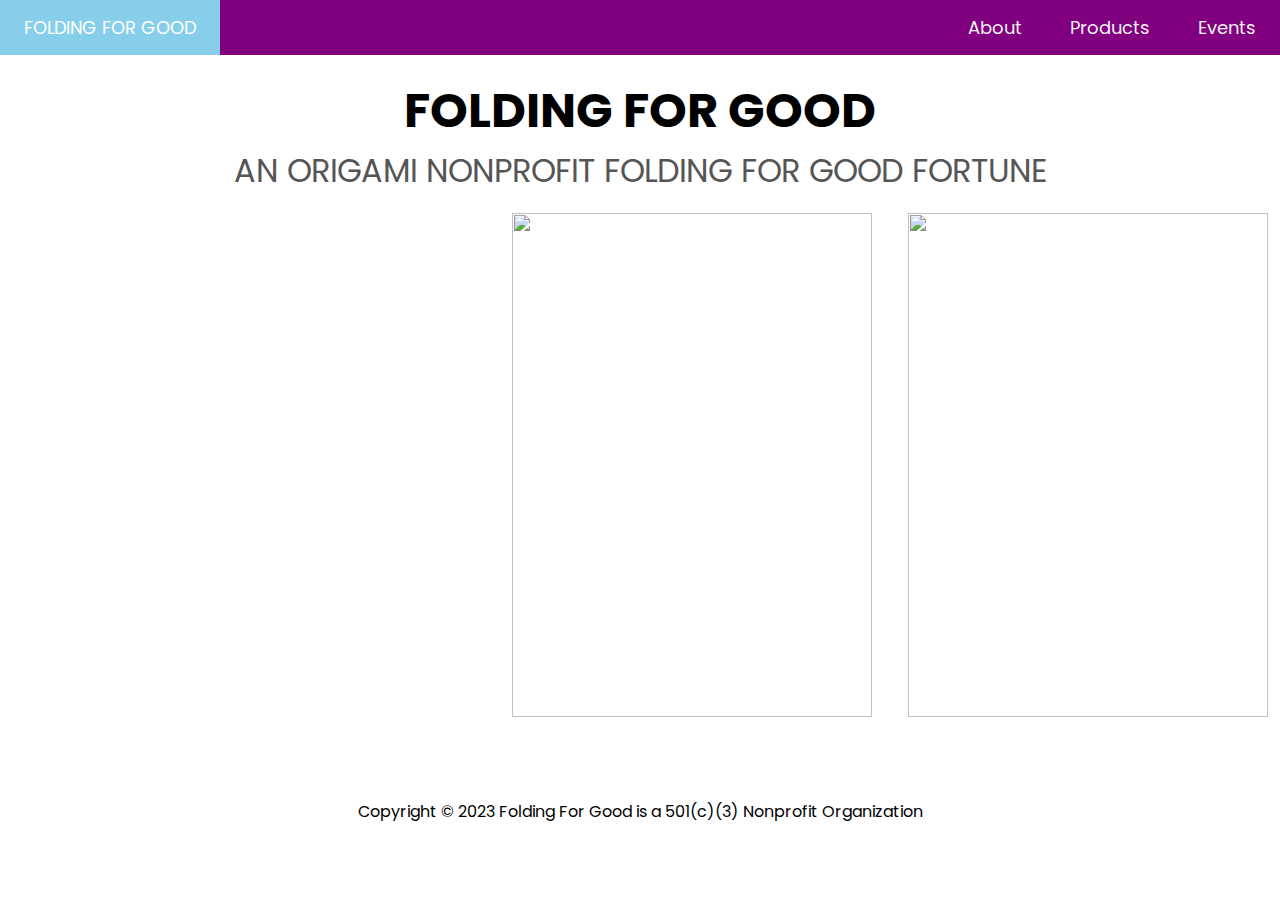
==== home.html @ 0cfb1a0a "Added vertical scrolling with hidden scroll bar" ====
<!DOCTYPE html>
<html lang="en">
<head>
    <meta charset="UTF-8">
    <meta name="viewport" content="width=device-width, initial-scale=1.0">
    <title>FOLDING FOR GOOD - Home</title>
    <link rel="stylesheet" href="/style.css" />
    
</head>
<body>
  <div class="topnav">
        <a class="active" href="./home.html">FOLDING FOR GOOD</a>
        <div class="topnav-right">
          <a href="./about.html">About</a>
          <a href="./products.html">Products</a>
          <a href="./events.html">Events</a>
      </div>
  </div>

  <section id="description">
    <h1 class="title">FOLDING FOR GOOD</h1>
    <p class="organization-description">AN ORIGAMI NONPROFIT FOLDING FOR GOOD FORTUNE</p>
  </section>

  <div id="image-track" data-mouse-down-at="0" data-prev-percentage="0">
    <img class="image" src="https://images.unsplash.com/photo-1524781289445-ddf8f5695861?ixlib=rb-4.0.3&ixid=MnwxMjA3fDB8MHxwaG90by1wYWdlfHx8fGVufDB8fHx8&auto=format&fit=crop&w=1770&q=80" draggable="false" />
    <img class="image" src="https://images.unsplash.com/photo-1610194352361-4c81a6a8967e?ixlib=rb-4.0.3&ixid=MnwxMjA3fDB8MHxwaG90by1wYWdlfHx8fGVufDB8fHx8&auto=format&fit=crop&w=1674&q=80" draggable="false" />
    <img class="image" src="https://images.unsplash.com/photo-1618202133208-2907bebba9e1?ixlib=rb-4.0.3&ixid=MnwxMjA3fDB8MHxwaG90by1wYWdlfHx8fGVufDB8fHx8&auto=format&fit=crop&w=1770&q=80" draggable="false" />
    <img class="image" src="https://images.unsplash.com/photo-1495805442109-bf1cf975750b?ixlib=rb-4.0.3&ixid=MnwxMjA3fDB8MHxwaG90by1wYWdlfHx8fGVufDB8fHx8&auto=format&fit=crop&w=1770&q=80" draggable="false" />
    <img class="image" src="https://images.unsplash.com/photo-1548021682-1720ed403a5b?ixlib=rb-4.0.3&ixid=MnwxMjA3fDB8MHxwaG90by1wYWdlfHx8fGVufDB8fHx8&auto=format&fit=crop&w=1770&q=80" draggable="false" />
    <img class="image" src="https://images.unsplash.com/photo-1496753480864-3e588e0269b3?ixlib=rb-4.0.3&ixid=MnwxMjA3fDB8MHxwaG90by1wYWdlfHx8fGVufDB8fHx8&auto=format&fit=crop&w=2134&q=80" draggable="false" />
    <img class="image" src="https://images.unsplash.com/photo-1613346945084-35cccc812dd5?ixlib=rb-4.0.3&ixid=MnwxMjA3fDB8MHxwaG90by1wYWdlfHx8fGVufDB8fHx8&auto=format&fit=crop&w=1759&q=80" draggable="false" />
    <img class="image" src="https://images.unsplash.com/photo-1516681100942-77d8e7f9dd97?ixlib=rb-4.0.3&ixid=MnwxMjA3fDB8MHxwaG90by1wYWdlfHx8fGVufDB8fHx8&auto=format&fit=crop&w=1770&q=80" draggable="false" />
  </div>

<!--
  tentative email icon for contact/other social media/info
  <img class="image" src="./assets/email.png" draggable="false"/>
-->

<footer class="copyright-information-home">Copyright © 2023 Folding For Good is a 501(c)(3) Nonprofit Organization</footer>
  <!--figure out footer later-->
  <script src="/script.js"></script>
</body>
</html>
---- style.css ----
@import url("https://fonts.googleapis.com/css2?family=Poppins:wght@300;400;500;600&display=swap");

* {
  margin: 0;
  padding: 0;
}

body {
  font-family: "Poppins", sans-serif;
}

html {
  scroll-behavior: smooth;
}

p {
  color: rgb(85, 85, 85);
}

body {
  height: 100vh;
  width: 100vw;
  background-color: white;
  margin: 0rem;
  overflow-x: hidden;
  overflow-y: scroll;
}

::-webkit-scrollbar {
  display: none;
}

/* DESKTOP NAV */
.topnav {
  overflow: hidden;
  background-color: purple;
}

.topnav a {
  float: left;
  color: #f2f2f2;
  text-align: center;
  padding: 14px 24px;
  text-decoration: none;
  font-size: 18px;
}

.topnav a:hover {
  background-color: #ddd;
  color: black;
}

.topnav a.active {
  background-color: skyblue;
  color: white;
}

.topnav-right {
  float: right;
}

/* HOME PAGE */

.title {
  font-size: 3rem;
  text-align: center;
  padding-top: 20px;
}

.organization-description {
    text-align: center;
    font-size: 2rem;
}

.copyright-information-home {
  padding-top: 100px;
  text-align: center;
}

footer{ 
  padding-top: 100px;
  text-align: center;
}

/* ABOUT INFORMATION*/

#about-information {
  position: relative;
  background-color: yellow;
  text-align: center;
}

.what-we-do {
  text-align: center;
}

.what-we-do-info {
  text-align: center;
}

#mission-goals {
  position: relative;
  background-color: white;
  text-align: center;
}

#our-mission {
  position: relative;
  background-color: yellow;
  text-align: center;
}

#our-values {
  position: relative;
  background-color: white;
  text-align: center;
}

/* PRODUCTS SECTION */

#payment-information {
  text-align: center;
}

ul {
  list-style-type: disc;
  list-style-position: inside; 
}

/* IMAGES */

#image-track {
  display: flex;
  gap: 4vmin;
  position: relative;
  left: 40%;
  top: 30%;
  transform: translate(0%, -50%); 
  user-select: none; /* -- Prevent image highlighting -- */
}

#image-track > .image {
  width: 40vmin;
  height: 56vmin;
  object-fit: cover;
  object-position: 115% center; /* modify to match objectPosition js line 28*/
}
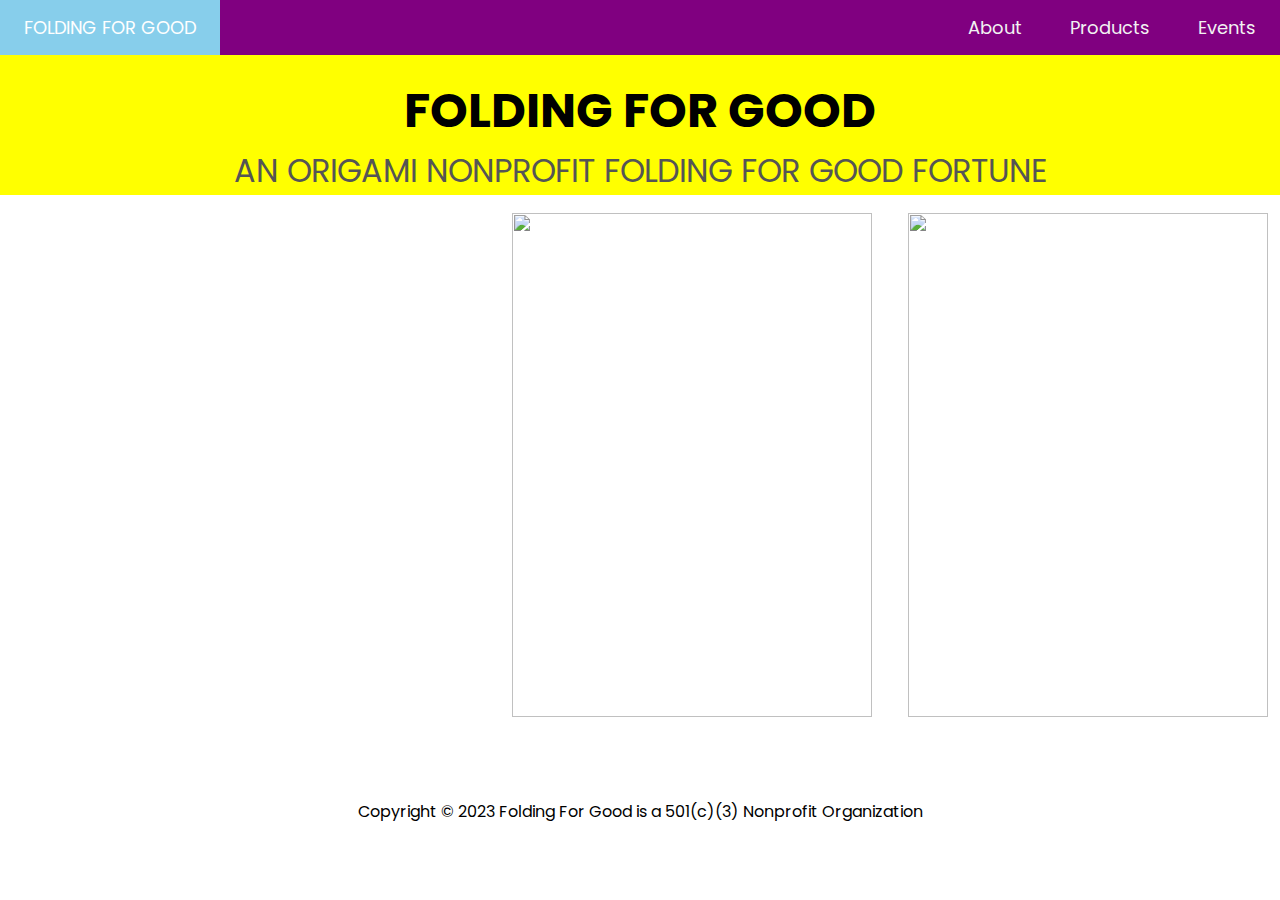
==== commit 25a5cad5: "Save before trying to implement image slider" ====
--- a/home.html
+++ b/home.html
@@ -40,6 +40,6 @@
 
 <footer class="copyright-information-home">Copyright © 2023 Folding For Good is a 501(c)(3) Nonprofit Organization</footer>
   <!--figure out footer later-->
-  <script src="/script.js"></script>
+  <script src="/script.js"></script> <!--if issue with reloading continues after publication look for method to auto refresh-->
 </body>
 </html>--- a/style.css
+++ b/style.css
@@ -3,6 +3,7 @@
 * {
   margin: 0;
   padding: 0;
+  box-sizing: border-box;
 }
 
 body {
@@ -60,6 +61,10 @@
 }
 
 /* HOME PAGE */
+
+#description {
+  background-color: yellow;
+}
 
 .title {
   font-size: 3rem;
@@ -120,12 +125,23 @@
 
 #payment-information {
   text-align: center;
+  background-color: yellow;
 }
 
 ul {
   list-style-type: disc;
   list-style-position: inside; 
 }
+/*
+#image-slider {
+  position: relative;
+  width: 100%;
+  min-height: 100vh;
+  display: flex;
+  justify-content: center;
+  align-items:center;
+  background: #2196;
+}*/
 
 /* IMAGES */
 
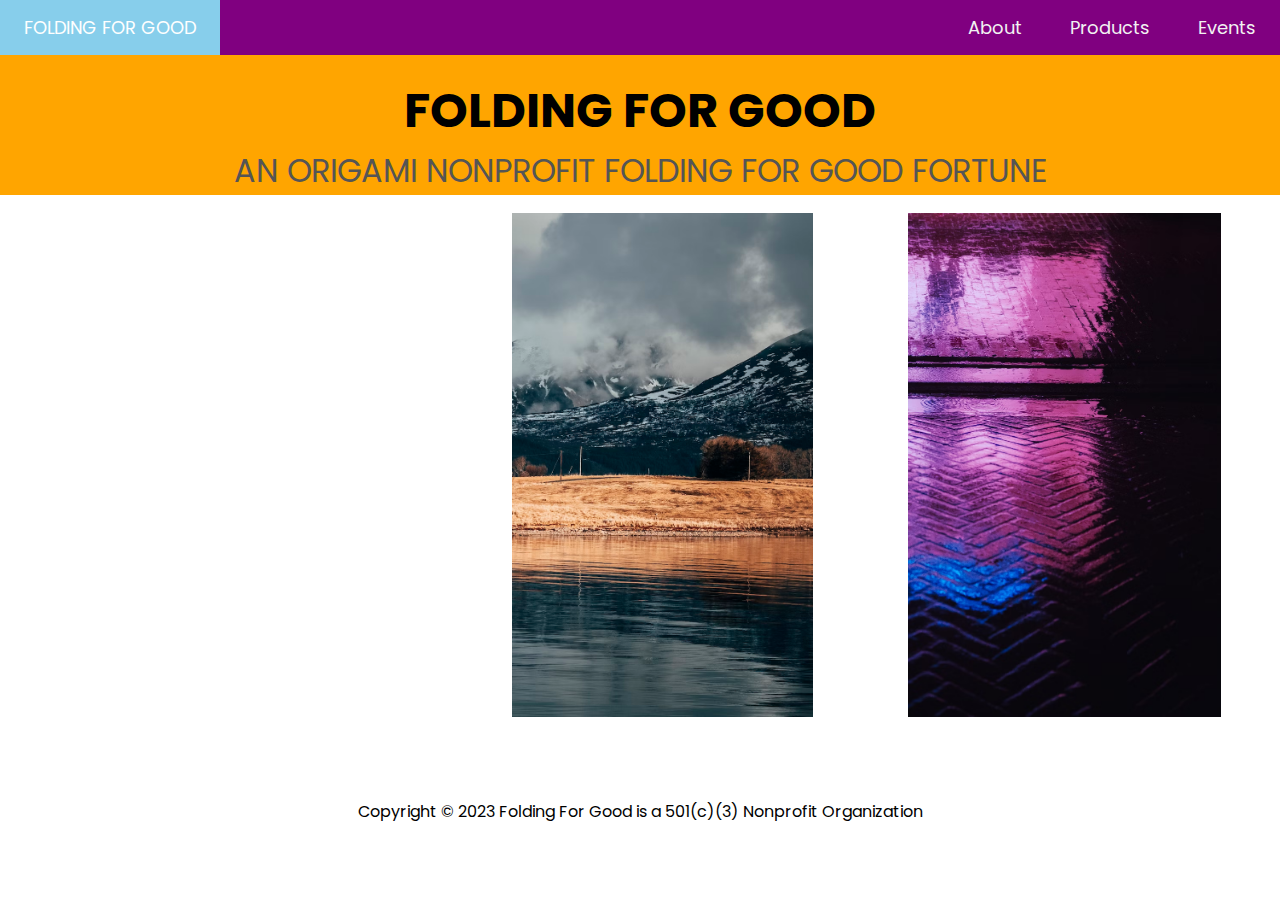
==== commit 0e8f8918: "Updated assets with local pictures" ====
--- a/home.html
+++ b/home.html
@@ -23,14 +23,14 @@
   </section>
 
   <div id="image-track" data-mouse-down-at="0" data-prev-percentage="0">
-    <img class="image" src="https://images.unsplash.com/photo-1524781289445-ddf8f5695861?ixlib=rb-4.0.3&ixid=MnwxMjA3fDB8MHxwaG90by1wYWdlfHx8fGVufDB8fHx8&auto=format&fit=crop&w=1770&q=80" draggable="false" />
-    <img class="image" src="https://images.unsplash.com/photo-1610194352361-4c81a6a8967e?ixlib=rb-4.0.3&ixid=MnwxMjA3fDB8MHxwaG90by1wYWdlfHx8fGVufDB8fHx8&auto=format&fit=crop&w=1674&q=80" draggable="false" />
-    <img class="image" src="https://images.unsplash.com/photo-1618202133208-2907bebba9e1?ixlib=rb-4.0.3&ixid=MnwxMjA3fDB8MHxwaG90by1wYWdlfHx8fGVufDB8fHx8&auto=format&fit=crop&w=1770&q=80" draggable="false" />
-    <img class="image" src="https://images.unsplash.com/photo-1495805442109-bf1cf975750b?ixlib=rb-4.0.3&ixid=MnwxMjA3fDB8MHxwaG90by1wYWdlfHx8fGVufDB8fHx8&auto=format&fit=crop&w=1770&q=80" draggable="false" />
-    <img class="image" src="https://images.unsplash.com/photo-1548021682-1720ed403a5b?ixlib=rb-4.0.3&ixid=MnwxMjA3fDB8MHxwaG90by1wYWdlfHx8fGVufDB8fHx8&auto=format&fit=crop&w=1770&q=80" draggable="false" />
-    <img class="image" src="https://images.unsplash.com/photo-1496753480864-3e588e0269b3?ixlib=rb-4.0.3&ixid=MnwxMjA3fDB8MHxwaG90by1wYWdlfHx8fGVufDB8fHx8&auto=format&fit=crop&w=2134&q=80" draggable="false" />
-    <img class="image" src="https://images.unsplash.com/photo-1613346945084-35cccc812dd5?ixlib=rb-4.0.3&ixid=MnwxMjA3fDB8MHxwaG90by1wYWdlfHx8fGVufDB8fHx8&auto=format&fit=crop&w=1759&q=80" draggable="false" />
-    <img class="image" src="https://images.unsplash.com/photo-1516681100942-77d8e7f9dd97?ixlib=rb-4.0.3&ixid=MnwxMjA3fDB8MHxwaG90by1wYWdlfHx8fGVufDB8fHx8&auto=format&fit=crop&w=1770&q=80" draggable="false" />
+    <img class="image" src="./assets/img1.jpg" draggable="false" />
+    <img class="image" src="./assets/img2.jpg" draggable="false" />
+    <img class="image" src="./assets/img3.jpg" draggable="false" />
+    <img class="image" src="./assets/img4.jpg" draggable="false" />
+    <img class="image" src="./assets/img5.jpg" draggable="false" />
+    <img class="image" src="./assets/img6.jpg" draggable="false" />
+    <img class="image" src="./assets/img7.jpg" draggable="false" />
+    <img class="image" src="./assets/img8.jpg" draggable="false" />
   </div>
 
 <!--
--- a/style.css
+++ b/style.css
@@ -63,7 +63,7 @@
 /* HOME PAGE */
 
 #description {
-  background-color: yellow;
+  background-color: orange;
 }
 
 .title {
@@ -91,7 +91,7 @@
 
 #about-information {
   position: relative;
-  background-color: yellow;
+  background-color: orange;
   text-align: center;
 }
 
@@ -111,7 +111,7 @@
 
 #our-mission {
   position: relative;
-  background-color: yellow;
+  background-color: orange;
   text-align: center;
 }
 
@@ -125,23 +125,19 @@
 
 #payment-information {
   text-align: center;
-  background-color: yellow;
+  background-color: orange;
 }
 
 ul {
   list-style-type: disc;
   list-style-position: inside; 
 }
-/*
-#image-slider {
-  position: relative;
-  width: 100%;
-  min-height: 100vh;
-  display: flex;
-  justify-content: center;
-  align-items:center;
-  background: #2196;
-}*/
+
+/* PRODUCT IMAGES */
+
+
+
+
 
 /* IMAGES */
 
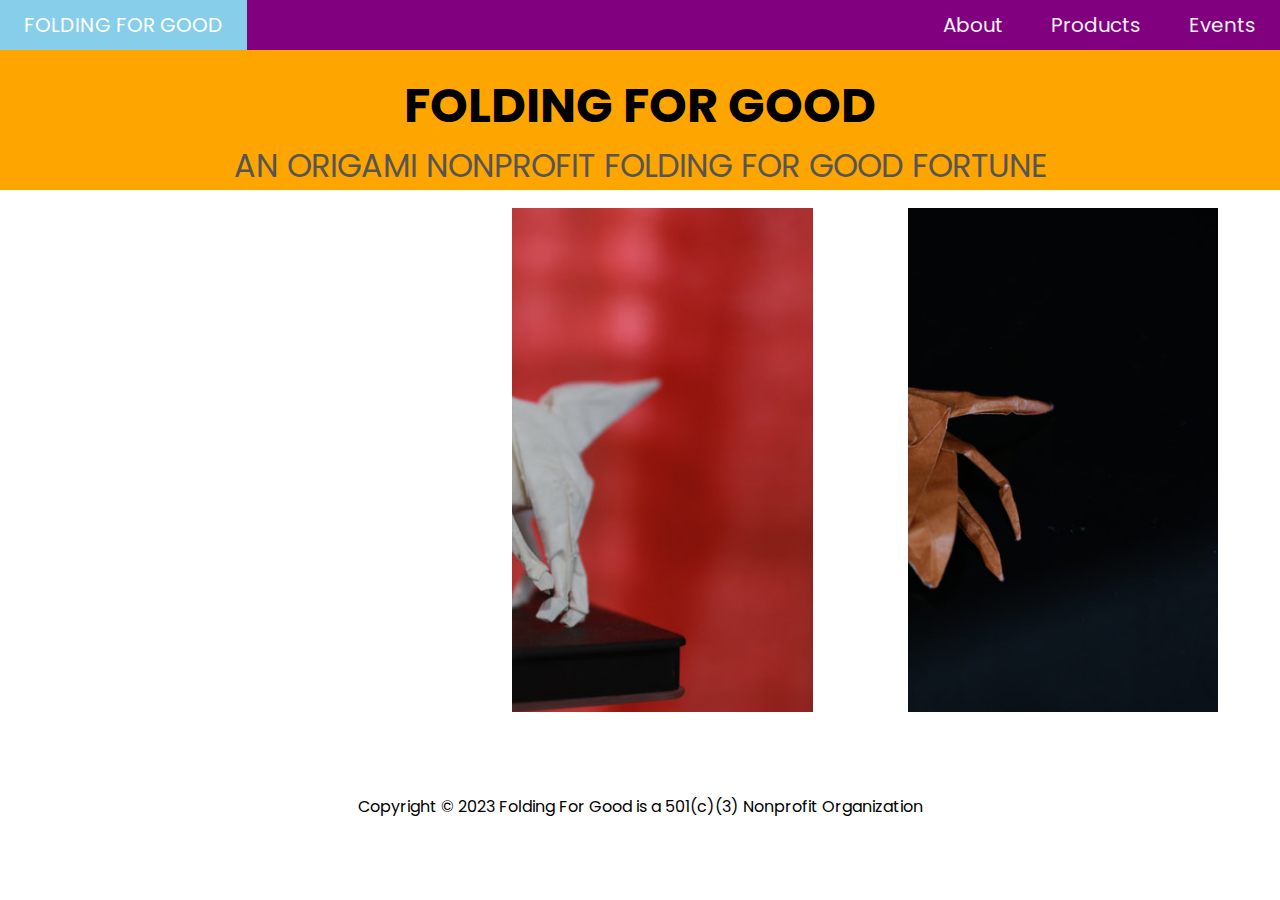
==== commit 03a540ca: "Updated home page images" ====
--- a/home.html
+++ b/home.html
@@ -17,25 +17,25 @@
       </div>
   </div>
 
-  <section id="description">
+  <section id="home-description">
     <h1 class="title">FOLDING FOR GOOD</h1>
     <p class="organization-description">AN ORIGAMI NONPROFIT FOLDING FOR GOOD FORTUNE</p>
   </section>
 
   <div id="image-track" data-mouse-down-at="0" data-prev-percentage="0">
-    <img class="image" src="./assets/img1.jpg" draggable="false" />
-    <img class="image" src="./assets/img2.jpg" draggable="false" />
-    <img class="image" src="./assets/img3.jpg" draggable="false" />
-    <img class="image" src="./assets/img4.jpg" draggable="false" />
-    <img class="image" src="./assets/img5.jpg" draggable="false" />
-    <img class="image" src="./assets/img6.jpg" draggable="false" />
-    <img class="image" src="./assets/img7.jpg" draggable="false" />
-    <img class="image" src="./assets/img8.jpg" draggable="false" />
+    <img class="image" src="./assets/home-images/img1.jpg" draggable="false" />
+    <img class="image" src="./assets/home-images/img2.jpg" draggable="false" />
+    <img class="image" src="./assets/home-images/img3.jpg" draggable="false" />
+    <img class="image" src="./assets/home-images/img4.jpg" draggable="false" />
+    <img class="image" src="./assets/home-images/img5.jpg" draggable="false" />
+    <img class="image" src="./assets/home-images/img6.jpg" draggable="false" />
+    <img class="image" src="./assets/home-images/img7.jpg" draggable="false" />
+    <img class="image" src="./assets/home-images/img8.jpg" draggable="false" />
   </div>
 
 <!--
   tentative email icon for contact/other social media/info
-  <img class="image" src="./assets/email.png" draggable="false"/>
+  <img class="image" src="./assets/home-images/email.png" draggable="false"/>
 -->
 
 <footer class="copyright-information-home">Copyright © 2023 Folding For Good is a 501(c)(3) Nonprofit Organization</footer>
--- a/style.css
+++ b/style.css
@@ -41,9 +41,9 @@
   float: left;
   color: #f2f2f2;
   text-align: center;
-  padding: 14px 24px;
+  padding: 10px 24px;
   text-decoration: none;
-  font-size: 18px;
+  font-size: 1.25rem;
 }
 
 .topnav a:hover {
@@ -62,7 +62,7 @@
 
 /* HOME PAGE */
 
-#description {
+#home-description {
   background-color: orange;
 }
 
@@ -87,59 +87,7 @@
   text-align: center;
 }
 
-/* ABOUT INFORMATION*/
-
-#about-information {
-  position: relative;
-  background-color: orange;
-  text-align: center;
-}
-
-.what-we-do {
-  text-align: center;
-}
-
-.what-we-do-info {
-  text-align: center;
-}
-
-#mission-goals {
-  position: relative;
-  background-color: white;
-  text-align: center;
-}
-
-#our-mission {
-  position: relative;
-  background-color: orange;
-  text-align: center;
-}
-
-#our-values {
-  position: relative;
-  background-color: white;
-  text-align: center;
-}
-
-/* PRODUCTS SECTION */
-
-#payment-information {
-  text-align: center;
-  background-color: orange;
-}
-
-ul {
-  list-style-type: disc;
-  list-style-position: inside; 
-}
-
-/* PRODUCT IMAGES */
-
-
-
-
-
-/* IMAGES */
+/* HOME PAGE IMAGES */
 
 #image-track {
   display: flex;
@@ -156,4 +104,715 @@
   height: 56vmin;
   object-fit: cover;
   object-position: 115% center; /* modify to match objectPosition js line 28*/
+}
+
+/* OFFICER IMAGE SLIDER */
+h1 {
+  font-size: 3rem;
+  text-align: center;
+}
+
+.officer-information {
+  font-size: 2.5rem;
+}
+
+/* CAROUSEL IMAGES */
+.carousel-background{
+  position: absolute;
+  left:50%;
+  top:50%;
+  transform: translate(-50%,-50%);
+  width:70%;
+  height:70%;
+  padding:0px;
+  background-color: #eaeaea;
+  box-shadow: 0 30px 50px #1a1919;
+}
+
+#slide-one {
+  width:max-content;
+  margin-top:100px;
+}
+
+#slide-two {
+  width:max-content;
+  margin-top:100px;
+}
+
+.officer-slide{
+  position: absolute;
+  width:200px;
+  height:300px;
+  background-position: center;
+  display: inline-block;
+  transition: 1s;
+  background-size: cover;
+  z-index: 1;
+  top: 50%;
+  transform: translate(200%,-50%); /* distance from right of screen */
+  border-radius: 20px;
+  box-shadow:0 30px 50px #505050;
+}
+
+.officer-slide:nth-child(1),
+.officer-slide:nth-child(2){
+  left:0;
+  top:0;
+  transform: translate(0,0);
+  border-radius: 0;
+  width:100%;
+  height:100%;
+  box-shadow: none;
+}
+.officer-slide:nth-child(3){
+  left:50%;
+}
+.officer-slide:nth-child(4){
+  left:calc(50% + 220px);
+}
+.officer-slide:nth-child(5){
+  left:calc(50% + 440px);
+}
+.officer-slide:nth-child(n+6){
+  left:calc(50% + 660px);
+  opacity: 0;
+}
+
+.officer-slide .officer-content{ /* text color */
+  position: absolute;
+  top:50%;
+  left:100px;
+  width:300px;
+  text-align: left;
+  padding:0;
+  color:#eee;
+  transform: translate(0,-50%);
+  display: none;
+  font-family: system-ui;
+}
+.officer-slide:nth-child(2) .officer-content{
+  display: block;
+  z-index: 11111;
+}
+.officer-slide .officer-name{
+  font-size: 40px;
+  font-weight: bold;
+  opacity: 0;
+  animation:showcontent 1s ease-in-out 1 forwards
+}
+.officer-slide .officer-position{
+  margin: 0;
+  opacity: 0;
+  animation:showcontent 1s ease-in-out 0.3s 1 forwards
+}
+.officer-slide button{
+  padding:10px 20px;
+  border:none;
+  opacity: 0;
+  animation:showcontent 1s ease-in-out 0.6s 1 forwards
+}
+@keyframes showcontent{ /* animation code */
+  from{
+      opacity: 0;
+      transform: translate(0,100px);
+      filter:blur(33px);
+  }to{
+      opacity: 1;
+      transform: translate(0,0);
+      filter:blur(0);
+  }
+}
+.officer-buttons{
+  position: absolute;
+  bottom:30px;
+  z-index: 222222;
+  text-align: center;
+  width:100%;
+}
+
+.officer-buttons button{
+  width:50px;
+  height:50px;
+  border-radius: 50%;
+  border:1px solid #555;
+  transition: 0.5s;
+}.officer-buttons button:hover{
+  background-color: #bac383;
+}
+
+/* ABOUT INFORMATION*/
+
+#about-information {
+  position: relative;
+  background-color: orange;
+  text-align: center;
+  margin-top: 575px;
+
+}
+
+.what-we-do {
+  text-align: center;
+}
+
+.what-we-do-info {
+  text-align: center;
+}
+
+#mission-goals {
+  position: relative;
+  background-color: white;
+  text-align: center;
+}
+
+#our-mission {
+  position: relative;
+  background-color: orange;
+  text-align: center;
+}
+
+#our-values {
+  position: relative;
+  background-color: white;
+  text-align: center;
+}
+
+/* PRODUCTS SECTION */
+
+#payment-information {
+  text-align: center;
+  background-color: orange;
+}
+
+ul {
+  list-style-type: disc;
+  list-style-position: inside; 
+}
+
+/* PRODUCT IMAGES */
+
+section {
+  box-sizing: border-box;
+  min-height: fit-content;
+}
+
+.products-column {
+  float: left;
+  width: 100%;  
+}
+
+.section-container {
+  display: flex;
+}
+
+#slider-one {
+  position: relative;
+  height: 75vh;
+  width: fit-content;
+  box-sizing: border-box;
+  min-height: fit-content;
+  background-color: lightcoral;
+  display: flex;
+  padding: 30px;
+}
+
+#slider-two {
+  position: relative;
+  height: 75vh;
+  width: fit-content;
+  box-sizing: border-box;
+  min-height: fit-content;
+  background-color: orange;
+  padding: 30px;
+  display: flex;
+}
+
+#slider-three {
+  position: relative;
+  height: 75vh;
+  width: fit-content;
+  box-sizing: border-box;
+  min-height: fit-content;
+  background-color: lightgreen;
+  padding: 30px;
+  display: flex;
+}
+
+#slider-four {
+  position: relative;
+  height: 75vh;
+  width: fit-content;
+  box-sizing: border-box;
+  min-height: fit-content;
+  background-color: skyblue;
+  padding: 30px;
+  display: flex;
+}
+
+
+
+.products-image-slider{
+    width: 100%;
+    height: 100%;
+    position: relative;
+    left: 0;
+    display: flex;
+    justify-content: center;
+    align-items: center;
+    transition: .7s;
+}
+
+.slides-div {
+    display: flex;
+    align-items: center;
+    justify-content: center;
+    margin: 0 30px;
+}
+
+.img{
+    position: relative;
+    width: 500px;
+    height: 350px;
+    transition: 0.5s;
+    filter: saturate(10%);
+}
+
+.slider-button {
+    position: absolute;
+    width: 500px;
+    height: 350px;
+    transition: 0.5s;
+    background-color: rgba(0,0,0,.4);
+}
+
+.slider-button:hover {
+  background-color: rgba(0,0,0,.2);
+}
+
+/* PRICE INFORMATION TEXT */
+.price-information {
+  position: absolute;
+  font-size: 2rem;
+  justify-content: center;
+  margin-left: auto;
+  margin-right: auto;
+  left: 12%;
+  bottom: 4%;
+}
+
+
+/* when clicked, color */
+#slider-one-span1:target ~ .products-image-slider #img1,
+#slider-one-span1:target ~.products-image-slider #slider-button-1-1{
+    background-color: transparent;
+    filter: saturate(100%);
+}
+
+#slider-one-span2:target ~ .products-image-slider #img2,
+#slider-one-span2:target ~.products-image-slider #slider-button-1-2{
+    background-color: transparent;
+    filter: saturate(100%);
+}
+
+#slider-one-span3:target ~ .products-image-slider #img3,
+#slider-one-span3:target ~.products-image-slider #slider-button-1-3{
+    background-color: transparent;
+    filter: saturate(100%);
+}
+
+#slider-one-span4:target ~ .products-image-slider #img4,
+#slider-one-span4:target ~.products-image-slider #slider-button-1-4{
+    background-color: transparent;
+    filter: saturate(100%);
+}
+
+#slider-one-span5:target ~ .products-image-slider #img5,
+#slider-one-span5:target ~.products-image-slider #slider-button-1-5{
+    background-color: transparent;
+    filter: saturate(100%);
+}
+
+#slider-one-span6:target ~ .products-image-slider #img6,
+#slider-one-span6:target ~.products-image-slider #slider-button-1-6{
+    background-color: transparent;
+    filter: saturate(100%);
+}
+
+#slider-one-span7:target ~ .products-image-slider #img7,
+#slider-one-span7:target ~.products-image-slider #slider-button-1-7{
+    background-color: transparent;
+    filter: saturate(100%);
+}
+
+#slider-one-span8:target ~ .products-image-slider #img8,
+#slider-one-span8:target ~.products-image-slider #slider-button-1-8{
+    background-color: transparent;
+    filter: saturate(100%);
+}
+
+#slider-one-span1:target ~.products-image-slider{
+  left:10%;
+}
+
+#slider-one-span2:target ~.products-image-slider{
+  left: -2.5%;
+}
+
+#slider-one-span3:target ~.products-image-slider{
+left:-15%;
+}
+
+#slider-one-span4:target ~.products-image-slider{
+left:-27.5%;
+}
+
+#slider-one-span5:target ~.products-image-slider{
+left:-40%;
+}
+
+#slider-one-span6:target ~.products-image-slider{
+left:-52.5%;
+}
+
+#slider-one-span7:target ~.products-image-slider{
+left:-65%;
+}
+
+#slider-one-span8:target ~.products-image-slider{
+left:-77.5%;
+}
+
+
+/* SLIDER TWO */
+
+#slider-two-span1:target ~ .products-image-slider #img1,
+#slider-two-span1:target ~.products-image-slider #slider-button-2-1{
+    background-color: transparent;
+    filter: saturate(100%);
+}
+
+#slider-two-span2:target ~ .products-image-slider #img2,
+#slider-two-span2:target ~.products-image-slider #slider-button-2-2{
+    background-color: transparent;
+    filter: saturate(100%);
+}
+
+#slider-two-span3:target ~ .products-image-slider #img3,
+#slider-two-span3:target ~.products-image-slider #slider-button-2-3{
+    background-color: transparent;
+    filter: saturate(100%);
+}
+
+#slider-two-span4:target ~ .products-image-slider #img4,
+#slider-two-span4:target ~.products-image-slider #slider-button-2-4{
+    background-color: transparent;
+    filter: saturate(100%);
+}
+
+#slider-two-span5:target ~ .products-image-slider #img5,
+#slider-two-span5:target ~.products-image-slider #slider-button-2-5{
+    background-color: transparent;
+    filter: saturate(100%);
+}
+
+#slider-two-span6:target ~ .products-image-slider #img6,
+#slider-two-span6:target ~.products-image-slider #slider-button-2-6{
+    background-color: transparent;
+    filter: saturate(100%);
+}
+
+#slider-two-span7:target ~ .products-image-slider #img7,
+#slider-two-span7:target ~.products-image-slider #slider-button-2-7{
+    background-color: transparent;
+    filter: saturate(100%);
+}
+
+#slider-two-span8:target ~ .products-image-slider #img8,
+#slider-two-span8:target ~.products-image-slider #slider-button-2-8{
+    background-color: transparent;
+    filter: saturate(100%);
+}
+
+#slider-two-span1:target ~.products-image-slider{
+  left:10%;
+}
+
+#slider-two-span2:target ~.products-image-slider{
+  left: -2.5%;
+}
+
+#slider-two-span3:target ~.products-image-slider{
+left:-15%;
+}
+
+#slider-two-span4:target ~.products-image-slider{
+left:-27.5%;
+}
+
+#slider-two-span5:target ~.products-image-slider{
+left:-40%;
+}
+
+#slider-two-span6:target ~.products-image-slider{
+left:-52.5%;
+}
+
+#slider-two-span7:target ~.products-image-slider{
+left:-65%;
+}
+
+#slider-two-span8:target ~.products-image-slider{
+left:-77.5%;
+}
+
+/* SLIDER THREE */
+
+#slider-three-span1:target ~ .products-image-slider #img1,
+#slider-three-span1:target ~.products-image-slider #slider-button-3-1{
+    background-color: transparent;
+    filter: saturate(100%);
+}
+
+#slider-three-span2:target ~ .products-image-slider #img2,
+#slider-three-span2:target ~.products-image-slider #slider-button-3-2{
+    background-color: transparent;
+    filter: saturate(100%);
+}
+
+#slider-three-span3:target ~ .products-image-slider #img3,
+#slider-three-span3:target ~.products-image-slider #slider-button-3-3{
+    background-color: transparent;
+    filter: saturate(100%);
+}
+
+#slider-three-span4:target ~ .products-image-slider #img4,
+#slider-three-span4:target ~.products-image-slider #slider-button-3-4{
+    background-color: transparent;
+    filter: saturate(100%);
+}
+
+#slider-three-span5:target ~ .products-image-slider #img5,
+#slider-three-span5:target ~.products-image-slider #slider-button-3-5{
+    background-color: transparent;
+    filter: saturate(100%);
+}
+
+#slider-three-span6:target ~ .products-image-slider #img6,
+#slider-three-span6:target ~.products-image-slider #slider-button-3-6{
+    background-color: transparent;
+    filter: saturate(100%);
+}
+
+#slider-three-span7:target ~ .products-image-slider #img7,
+#slider-three-span7:target ~.products-image-slider #slider-button-3-7{
+    background-color: transparent;
+    filter: saturate(100%);
+}
+
+#slider-three-span8:target ~ .products-image-slider #img8,
+#slider-three-span8:target ~.products-image-slider #slider-button-3-8{
+    background-color: transparent;
+    filter: saturate(100%);
+}
+
+#slider-three-span1:target ~.products-image-slider{
+  left:10%;
+}
+
+#slider-three-span2:target ~.products-image-slider{
+  left: -2.5%;
+}
+
+#slider-three-span3:target ~.products-image-slider{
+left:-15%;
+}
+
+#slider-three-span4:target ~.products-image-slider{
+left:-27.5%;
+}
+
+#slider-three-span5:target ~.products-image-slider{
+left:-40%;
+}
+
+#slider-three-span6:target ~.products-image-slider{
+left:-52.5%;
+}
+
+#slider-three-span7:target ~.products-image-slider{
+left:-65%;
+}
+
+#slider-three-span8:target ~.products-image-slider{
+left:-77.5%;
+}
+
+/* SLIDER FOUR */
+
+#slider-four-span1:target ~ .products-image-slider #img1,
+#slider-four-span1:target ~.products-image-slider #slider-button-3-1{
+    background-color: transparent;
+    filter: saturate(100%);
+}
+
+#slider-four-span2:target ~ .products-image-slider #img2,
+#slider-four-span2:target ~.products-image-slider #slider-button-3-2{
+    background-color: transparent;
+    filter: saturate(100%);
+}
+
+#slider-four-span3:target ~ .products-image-slider #img3,
+#slider-four-span3:target ~.products-image-slider #slider-button-3-3{
+    background-color: transparent;
+    filter: saturate(100%);
+}
+
+#slider-four-span4:target ~ .products-image-slider #img4,
+#slider-four-span4:target ~.products-image-slider #slider-button-3-4{
+    background-color: transparent;
+    filter: saturate(100%);
+}
+
+#slider-four-span5:target ~ .products-image-slider #img5,
+#slider-four-span5:target ~.products-image-slider #slider-button-3-5{
+    background-color: transparent;
+    filter: saturate(100%);
+}
+
+#slider-four-span6:target ~ .products-image-slider #img6,
+#slider-four-span6:target ~.products-image-slider #slider-button-3-6{
+    background-color: transparent;
+    filter: saturate(100%);
+}
+
+#slider-four-span7:target ~ .products-image-slider #img7,
+#slider-four-span7:target ~.products-image-slider #slider-button-3-7{
+    background-color: transparent;
+    filter: saturate(100%);
+}
+
+#slider-four-span8:target ~ .products-image-slider #img8,
+#slider-four-span8:target ~.products-image-slider #slider-button-3-8{
+    background-color: transparent;
+    filter: saturate(100%);
+}
+
+#slider-four-span1:target ~.products-image-slider{
+  left:10%;
+}
+
+#slider-four-span2:target ~.products-image-slider{
+  left: -2.5%;
+}
+
+#slider-four-span3:target ~.products-image-slider{
+left:-15%;
+}
+
+#slider-four-span4:target ~.products-image-slider{
+left:-27.5%;
+}
+
+#slider-four-span5:target ~.products-image-slider{
+left:-40%;
+}
+
+#slider-four-span6:target ~.products-image-slider{
+left:-52.5%;
+}
+
+#slider-four-span7:target ~.products-image-slider{
+left:-65%;
+}
+
+#slider-four-span8:target ~.products-image-slider{
+left:-77.5%;
+}
+
+/* EVENT SECTION */
+
+/* *{
+  padding: 0;
+  margin: 0;
+  font-family: sans-serif;
+} */
+
+.events-container {
+  position: relative;
+  background: #aad5f6;
+}
+
+.slide-1 {
+  background: url('/assets/one.jpg');
+}
+.slide-2 {
+  background: url('/assets/two.jpg');
+}
+.slide-3 {
+  background: url('/assets/three.jpg');
+}
+
+.slide {
+  width: 100%;
+  height: 100vh;
+  background-size: cover;
+  background-position: center;
+  position: relative;
+  animation:showcontent 1s ease-in-out 1 forwards
+}
+
+@keyframes showcontent{
+  from{
+      opacity: 0.6;
+      transform: translate(200px,0px);
+      filter:blur(100px);
+  }
+  to{
+      opacity: 1;
+      transform: translate(0,0);
+      filter:blur(0);
+  }
+}
+
+.caption {
+  background: rgba(0, 0, 0, 0.5);
+  position: absolute;
+  left: 1%;
+  bottom: 8%;
+  padding: 10px;
+  animation:showcontent 1s ease-in-out 0.5s 1 forwards
+}
+.caption h2 {
+  color: rgb(255, 255, 255);
+  text-align: center;
+  font-size: 2rem;
+}
+.caption p {
+  max-width: 600px;
+  width: 90%;
+  margin: 0px auto;
+  color: white;
+  text-align: center;
+  font-size: 1rem;
+  line-height: 1.5em;
+}
+.events-arrow {
+  position: absolute;
+  top: 50%;
+  transform: translateY(-50%);
+  cursor: pointer;
+  z-index: 100;
+  background: rgba(0, 0, 0, .1);
+  border-radius: 30%;
+}
+.events-arrow img {
+  width: 50px;
+}
+.events-arrow:hover {
+  background: rgba(0, 0, 0, .4);
+}
+.events-left {
+  left: 0;
+}
+.events-right {
+  right: 0;
 }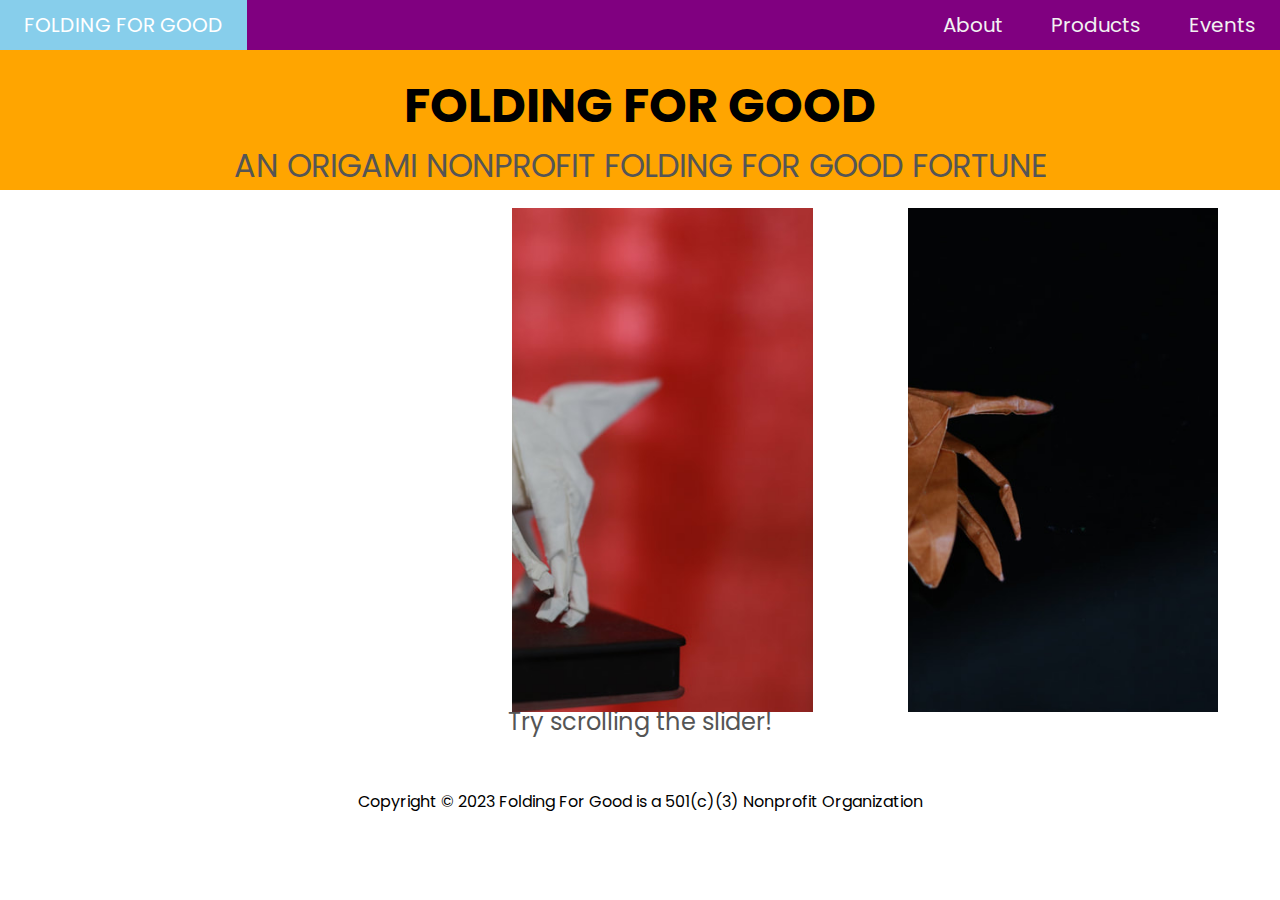
==== commit c683d4b3: "Officer slider order fix" ====
--- a/home.html
+++ b/home.html
@@ -33,6 +33,7 @@
     <img class="image" src="./assets/home-images/img8.jpg" draggable="false" />
   </div>
 
+  <p class = "scroll-me">Try scrolling the slider!</p>
 <!--
   tentative email icon for contact/other social media/info
   <img class="image" src="./assets/home-images/email.png" draggable="false"/>
--- a/style.css
+++ b/style.css
@@ -77,13 +77,19 @@
     font-size: 2rem;
 }
 
-.copyright-information-home {
+.scroll-me {
+  padding-top: 10px;
+  text-align: center;
+  font-size: 1.5rem;
+}
+
+/* .copyright-information-home {
   padding-top: 100px;
   text-align: center;
-}
+} */
 
 footer{ 
-  padding-top: 100px;
+  margin-top: 50px;
   text-align: center;
 }
 
@@ -122,7 +128,7 @@
   left:50%;
   top:50%;
   transform: translate(-50%,-50%);
-  width:70%;
+  width:60%;
   height:70%;
   padding:0px;
   background-color: #eaeaea;
@@ -139,6 +145,7 @@
   margin-top:100px;
 }
 
+/* SIDE PANEL UPCOMING IMAGES */
 .officer-slide{
   position: absolute;
   width:200px;
@@ -180,12 +187,12 @@
 
 .officer-slide .officer-content{ /* text color */
   position: absolute;
-  top:50%;
-  left:100px;
+  top:75%;
+  left:2%;
   width:300px;
   text-align: left;
   padding:0;
-  color:#eee;
+  color: white;
   transform: translate(0,-50%);
   display: none;
   font-family: system-ui;
@@ -195,12 +202,18 @@
   z-index: 11111;
 }
 .officer-slide .officer-name{
-  font-size: 40px;
+  background: rgba(0, 0, 0, 0.5);
+  padding: 10px;
+  font-size: 3rem;
   font-weight: bold;
   opacity: 0;
   animation:showcontent 1s ease-in-out 1 forwards
 }
+
 .officer-slide .officer-position{
+  background: rgba(0, 0, 0, 0.5);
+  padding: 10px;
+  font-size: 1.5rem;
   margin: 0;
   opacity: 0;
   animation:showcontent 1s ease-in-out 0.3s 1 forwards
@@ -348,6 +361,50 @@
   display: flex;
 }
 
+#slider-five {
+  position: relative;
+  height: 75vh;
+  width: fit-content;
+  box-sizing: border-box;
+  min-height: fit-content;
+  background-color: lightcoral;
+  display: flex;
+  padding: 30px;
+}
+
+#slider-six {
+  position: relative;
+  height: 75vh;
+  width: fit-content;
+  box-sizing: border-box;
+  min-height: fit-content;
+  background-color: orange;
+  padding: 30px;
+  display: flex;
+}
+
+#slider-seven {
+  position: relative;
+  height: 75vh;
+  width: fit-content;
+  box-sizing: border-box;
+  min-height: fit-content;
+  background-color: lightgreen;
+  padding: 30px;
+  display: flex;
+}
+
+#slider-eight {
+  position: relative;
+  height: 75vh;
+  width: fit-content;
+  box-sizing: border-box;
+  min-height: fit-content;
+  background-color: skyblue;
+  padding: 30px;
+  display: flex;
+}
+
 
 
 .products-image-slider{
@@ -649,49 +706,49 @@
 /* SLIDER FOUR */
 
 #slider-four-span1:target ~ .products-image-slider #img1,
-#slider-four-span1:target ~.products-image-slider #slider-button-3-1{
+#slider-four-span1:target ~.products-image-slider #slider-button-4-1{
     background-color: transparent;
     filter: saturate(100%);
 }
 
 #slider-four-span2:target ~ .products-image-slider #img2,
-#slider-four-span2:target ~.products-image-slider #slider-button-3-2{
+#slider-four-span2:target ~.products-image-slider #slider-button-4-2{
     background-color: transparent;
     filter: saturate(100%);
 }
 
 #slider-four-span3:target ~ .products-image-slider #img3,
-#slider-four-span3:target ~.products-image-slider #slider-button-3-3{
+#slider-four-span3:target ~.products-image-slider #slider-button-4-3{
     background-color: transparent;
     filter: saturate(100%);
 }
 
 #slider-four-span4:target ~ .products-image-slider #img4,
-#slider-four-span4:target ~.products-image-slider #slider-button-3-4{
+#slider-four-span4:target ~.products-image-slider #slider-button-4-4{
     background-color: transparent;
     filter: saturate(100%);
 }
 
 #slider-four-span5:target ~ .products-image-slider #img5,
-#slider-four-span5:target ~.products-image-slider #slider-button-3-5{
+#slider-four-span5:target ~.products-image-slider #slider-button-4-5{
     background-color: transparent;
     filter: saturate(100%);
 }
 
 #slider-four-span6:target ~ .products-image-slider #img6,
-#slider-four-span6:target ~.products-image-slider #slider-button-3-6{
+#slider-four-span6:target ~.products-image-slider #slider-button-4-6{
     background-color: transparent;
     filter: saturate(100%);
 }
 
 #slider-four-span7:target ~ .products-image-slider #img7,
-#slider-four-span7:target ~.products-image-slider #slider-button-3-7{
+#slider-four-span7:target ~.products-image-slider #slider-button-4-7{
     background-color: transparent;
     filter: saturate(100%);
 }
 
 #slider-four-span8:target ~ .products-image-slider #img8,
-#slider-four-span8:target ~.products-image-slider #slider-button-3-8{
+#slider-four-span8:target ~.products-image-slider #slider-button-4-8{
     background-color: transparent;
     filter: saturate(100%);
 }
@@ -725,6 +782,334 @@
 }
 
 #slider-four-span8:target ~.products-image-slider{
+left:-77.5%;
+}
+
+/* SLIDER FIVE */
+
+#slider-five-span1:target ~ .products-image-slider #img1,
+#slider-five-span1:target ~.products-image-slider #slider-button-5-1{
+    background-color: transparent;
+    filter: saturate(100%);
+}
+
+#slider-five-span2:target ~ .products-image-slider #img2,
+#slider-five-span2:target ~.products-image-slider #slider-button-5-2{
+    background-color: transparent;
+    filter: saturate(100%);
+}
+
+#slider-five-span3:target ~ .products-image-slider #img3,
+#slider-five-span3:target ~.products-image-slider #slider-button-5-3{
+    background-color: transparent;
+    filter: saturate(100%);
+}
+
+#slider-five-span4:target ~ .products-image-slider #img4,
+#slider-five-span4:target ~.products-image-slider #slider-button-5-4{
+    background-color: transparent;
+    filter: saturate(100%);
+}
+
+#slider-five-span5:target ~ .products-image-slider #img5,
+#slider-five-span5:target ~.products-image-slider #slider-button-5-5{
+    background-color: transparent;
+    filter: saturate(100%);
+}
+
+#slider-five-span6:target ~ .products-image-slider #img6,
+#slider-five-span6:target ~.products-image-slider #slider-button-5-6{
+    background-color: transparent;
+    filter: saturate(100%);
+}
+
+#slider-five-span7:target ~ .products-image-slider #img7,
+#slider-five-span7:target ~.products-image-slider #slider-button-5-7{
+    background-color: transparent;
+    filter: saturate(100%);
+}
+
+#slider-five-span8:target ~ .products-image-slider #img8,
+#slider-five-span8:target ~.products-image-slider #slider-button-5-8{
+    background-color: transparent;
+    filter: saturate(100%);
+}
+
+#slider-five-span1:target ~.products-image-slider{
+  left:10%;
+}
+
+#slider-five-span2:target ~.products-image-slider{
+  left: -2.5%;
+}
+
+#slider-five-span3:target ~.products-image-slider{
+left:-15%;
+}
+
+#slider-five-span4:target ~.products-image-slider{
+left:-27.5%;
+}
+
+#slider-five-span5:target ~.products-image-slider{
+left:-40%;
+}
+
+#slider-five-span6:target ~.products-image-slider{
+left:-52.5%;
+}
+
+#slider-five-span7:target ~.products-image-slider{
+left:-65%;
+}
+
+#slider-five-span8:target ~.products-image-slider{
+left:-77.5%;
+}
+
+/* SLIDER SIX */
+
+#slider-six-span1:target ~ .products-image-slider #img1,
+#slider-six-span1:target ~.products-image-slider #slider-button-6-1{
+    background-color: transparent;
+    filter: saturate(100%);
+}
+
+#slider-six-span2:target ~ .products-image-slider #img2,
+#slider-six-span2:target ~.products-image-slider #slider-button-6-2{
+    background-color: transparent;
+    filter: saturate(100%);
+}
+
+#slider-six-span3:target ~ .products-image-slider #img3,
+#slider-six-span3:target ~.products-image-slider #slider-button-6-3{
+    background-color: transparent;
+    filter: saturate(100%);
+}
+
+#slider-six-span4:target ~ .products-image-slider #img4,
+#slider-six-span4:target ~.products-image-slider #slider-button-6-4{
+    background-color: transparent;
+    filter: saturate(100%);
+}
+
+#slider-six-span5:target ~ .products-image-slider #img5,
+#slider-six-span5:target ~.products-image-slider #slider-button-6-5{
+    background-color: transparent;
+    filter: saturate(100%);
+}
+
+#slider-six-span6:target ~ .products-image-slider #img6,
+#slider-six-span6:target ~.products-image-slider #slider-button-6-6{
+    background-color: transparent;
+    filter: saturate(100%);
+}
+
+#slider-six-span7:target ~ .products-image-slider #img7,
+#slider-six-span7:target ~.products-image-slider #slider-button-6-7{
+    background-color: transparent;
+    filter: saturate(100%);
+}
+
+#slider-six-span8:target ~ .products-image-slider #img8,
+#slider-six-span8:target ~.products-image-slider #slider-button-6-8{
+    background-color: transparent;
+    filter: saturate(100%);
+}
+
+#slider-six-span1:target ~.products-image-slider{
+  left:10%;
+}
+
+#slider-six-span2:target ~.products-image-slider{
+  left: -2.5%;
+}
+
+#slider-six-span3:target ~.products-image-slider{
+left:-15%;
+}
+
+#slider-six-span4:target ~.products-image-slider{
+left:-27.5%;
+}
+
+#slider-six-span5:target ~.products-image-slider{
+left:-40%;
+}
+
+#slider-six-span6:target ~.products-image-slider{
+left:-52.5%;
+}
+
+#slider-six-span7:target ~.products-image-slider{
+left:-65%;
+}
+
+#slider-six-span8:target ~.products-image-slider{
+left:-77.5%;
+}
+
+/* SLIDER SEVEN */
+
+#slider-seven-span1:target ~ .products-image-slider #img1,
+#slider-seven-span1:target ~.products-image-slider #slider-button-7-1{
+    background-color: transparent;
+    filter: saturate(100%);
+}
+
+#slider-seven-span2:target ~ .products-image-slider #img2,
+#slider-seven-span2:target ~.products-image-slider #slider-button-7-2{
+    background-color: transparent;
+    filter: saturate(100%);
+}
+
+#slider-seven-span3:target ~ .products-image-slider #img3,
+#slider-seven-span3:target ~.products-image-slider #slider-button-7-3{
+    background-color: transparent;
+    filter: saturate(100%);
+}
+
+#slider-seven-span4:target ~ .products-image-slider #img4,
+#slider-seven-span4:target ~.products-image-slider #slider-button-7-4{
+    background-color: transparent;
+    filter: saturate(100%);
+}
+
+#slider-seven-span5:target ~ .products-image-slider #img5,
+#slider-seven-span5:target ~.products-image-slider #slider-button-7-5{
+    background-color: transparent;
+    filter: saturate(100%);
+}
+
+#slider-seven-span6:target ~ .products-image-slider #img6,
+#slider-seven-span6:target ~.products-image-slider #slider-button-7-6{
+    background-color: transparent;
+    filter: saturate(100%);
+}
+
+#slider-seven-span7:target ~ .products-image-slider #img7,
+#slider-seven-span7:target ~.products-image-slider #slider-button-7-7{
+    background-color: transparent;
+    filter: saturate(100%);
+}
+
+#slider-seven-span8:target ~ .products-image-slider #img8,
+#slider-seven-span8:target ~.products-image-slider #slider-button-7-8{
+    background-color: transparent;
+    filter: saturate(100%);
+}
+
+#slider-seven-span1:target ~.products-image-slider{
+  left:10%;
+}
+
+#slider-seven-span2:target ~.products-image-slider{
+  left: -2.5%;
+}
+
+#slider-seven-span3:target ~.products-image-slider{
+left:-15%;
+}
+
+#slider-seven-span4:target ~.products-image-slider{
+left:-27.5%;
+}
+
+#slider-seven-span5:target ~.products-image-slider{
+left:-40%;
+}
+
+#slider-seven-span6:target ~.products-image-slider{
+left:-52.5%;
+}
+
+#slider-seven-span7:target ~.products-image-slider{
+left:-65%;
+}
+
+#slider-seven-span8:target ~.products-image-slider{
+left:-77.5%;
+}
+
+/* SLIDER EIGHT */
+
+#slider-eight-span1:target ~ .products-image-slider #img1,
+#slider-eight-span1:target ~.products-image-slider #slider-button-8-1{
+    background-color: transparent;
+    filter: saturate(100%);
+}
+
+#slider-eight-span2:target ~ .products-image-slider #img2,
+#slider-eight-span2:target ~.products-image-slider #slider-button-8-2{
+    background-color: transparent;
+    filter: saturate(100%);
+}
+
+#slider-eight-span3:target ~ .products-image-slider #img3,
+#slider-eight-span3:target ~.products-image-slider #slider-button-8-3{
+    background-color: transparent;
+    filter: saturate(100%);
+}
+
+#slider-eight-span4:target ~ .products-image-slider #img4,
+#slider-eight-span4:target ~.products-image-slider #slider-button-8-4{
+    background-color: transparent;
+    filter: saturate(100%);
+}
+
+#slider-eight-span5:target ~ .products-image-slider #img5,
+#slider-eight-span5:target ~.products-image-slider #slider-button-8-5{
+    background-color: transparent;
+    filter: saturate(100%);
+}
+
+#slider-eight-span6:target ~ .products-image-slider #img6,
+#slider-eight-span6:target ~.products-image-slider #slider-button-8-6{
+    background-color: transparent;
+    filter: saturate(100%);
+}
+
+#slider-eight-span7:target ~ .products-image-slider #img7,
+#slider-eight-span7:target ~.products-image-slider #slider-button-8-7{
+    background-color: transparent;
+    filter: saturate(100%);
+}
+
+#slider-eight-span8:target ~ .products-image-slider #img8,
+#slider-eight-span8:target ~.products-image-slider #slider-button-8-8{
+    background-color: transparent;
+    filter: saturate(100%);
+}
+
+#slider-eight-span1:target ~.products-image-slider{
+  left:10%;
+}
+
+#slider-eight-span2:target ~.products-image-slider{
+  left: -2.5%;
+}
+
+#slider-eight-span3:target ~.products-image-slider{
+left:-15%;
+}
+
+#slider-eight-span4:target ~.products-image-slider{
+left:-27.5%;
+}
+
+#slider-eight-span5:target ~.products-image-slider{
+left:-40%;
+}
+
+#slider-eight-span6:target ~.products-image-slider{
+left:-52.5%;
+}
+
+#slider-eight-span7:target ~.products-image-slider{
+left:-65%;
+}
+
+#slider-eight-span8:target ~.products-image-slider{
 left:-77.5%;
 }
 
@@ -782,7 +1167,7 @@
   animation:showcontent 1s ease-in-out 0.5s 1 forwards
 }
 .caption h2 {
-  color: rgb(255, 255, 255);
+  color: white;
   text-align: center;
   font-size: 2rem;
 }
